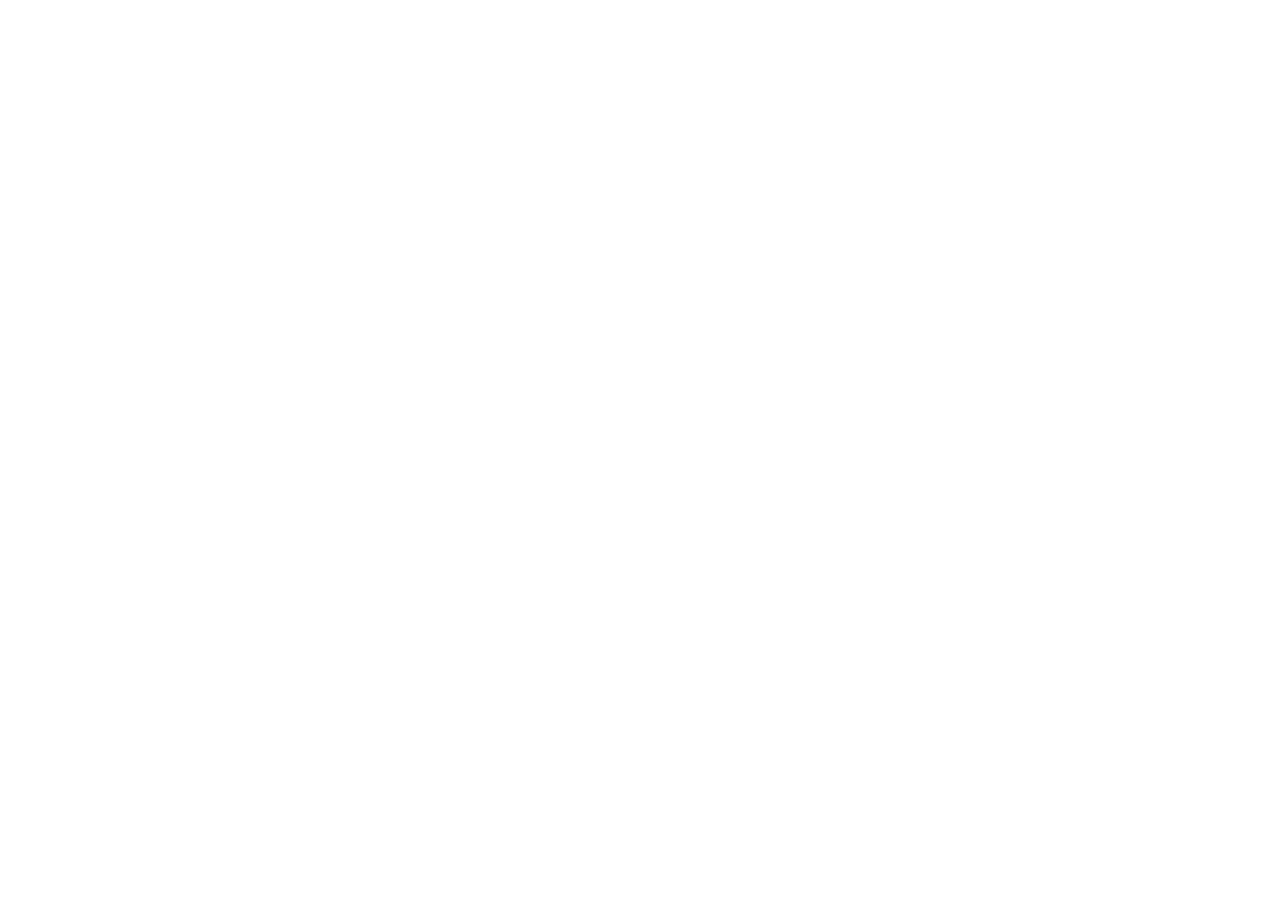
==== index.html @ d7aafeb6 "muutos" ====
<!DOCTYPE html>
<html lang="en">
<head>
    <meta charset="UTF-8">
    <meta name="viewport" content="width=device-width, initial-scale=1.0">
    <title>Document</title>
</head>
<body>
    
</body>
</html>
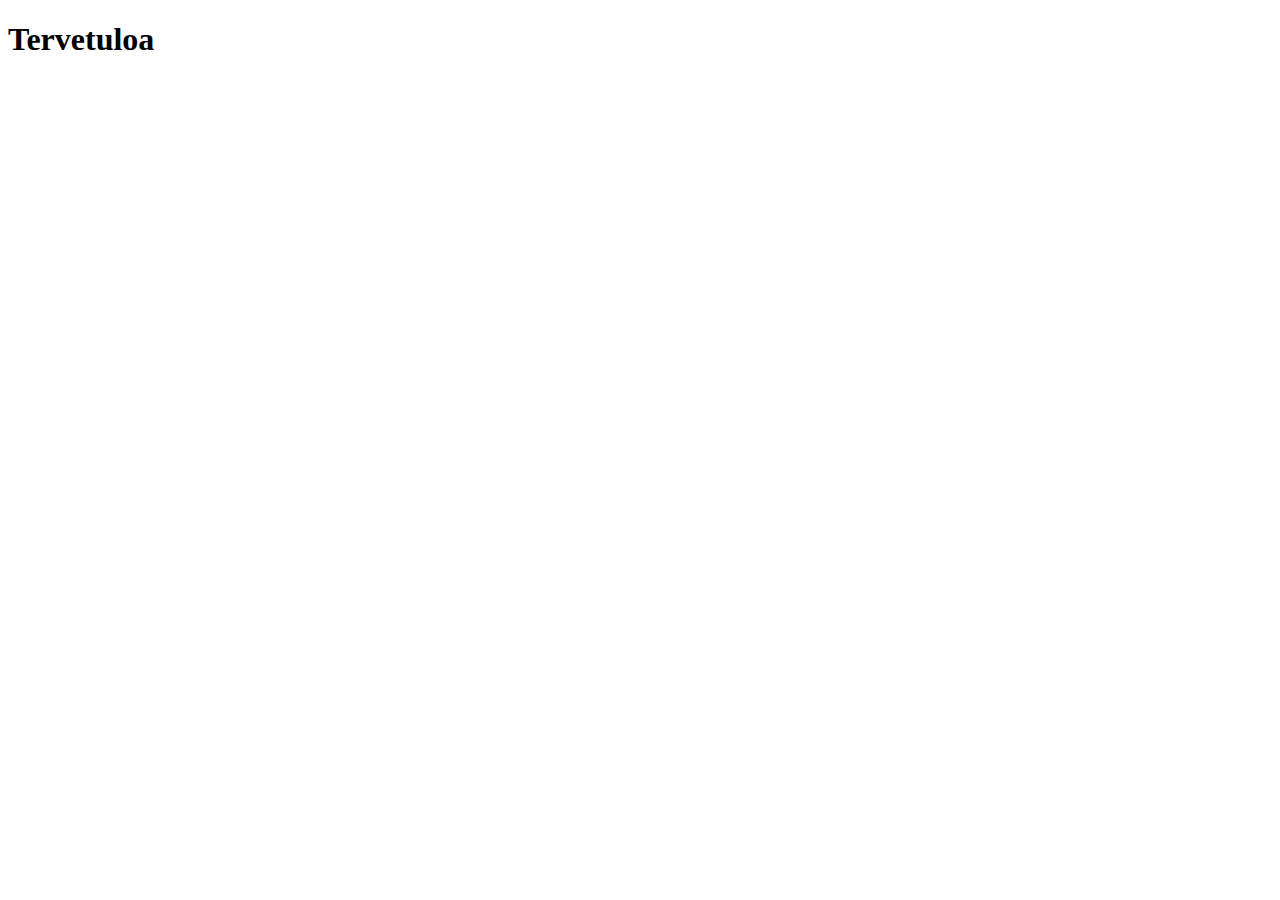
==== commit 94268e36: "muutoksia" ====
--- a/index.html
+++ b/index.html
@@ -6,6 +6,7 @@
     <title>Document</title>
 </head>
 <body>
+    <h1>Tervetuloa</h1>
     
 </body>
 </html>